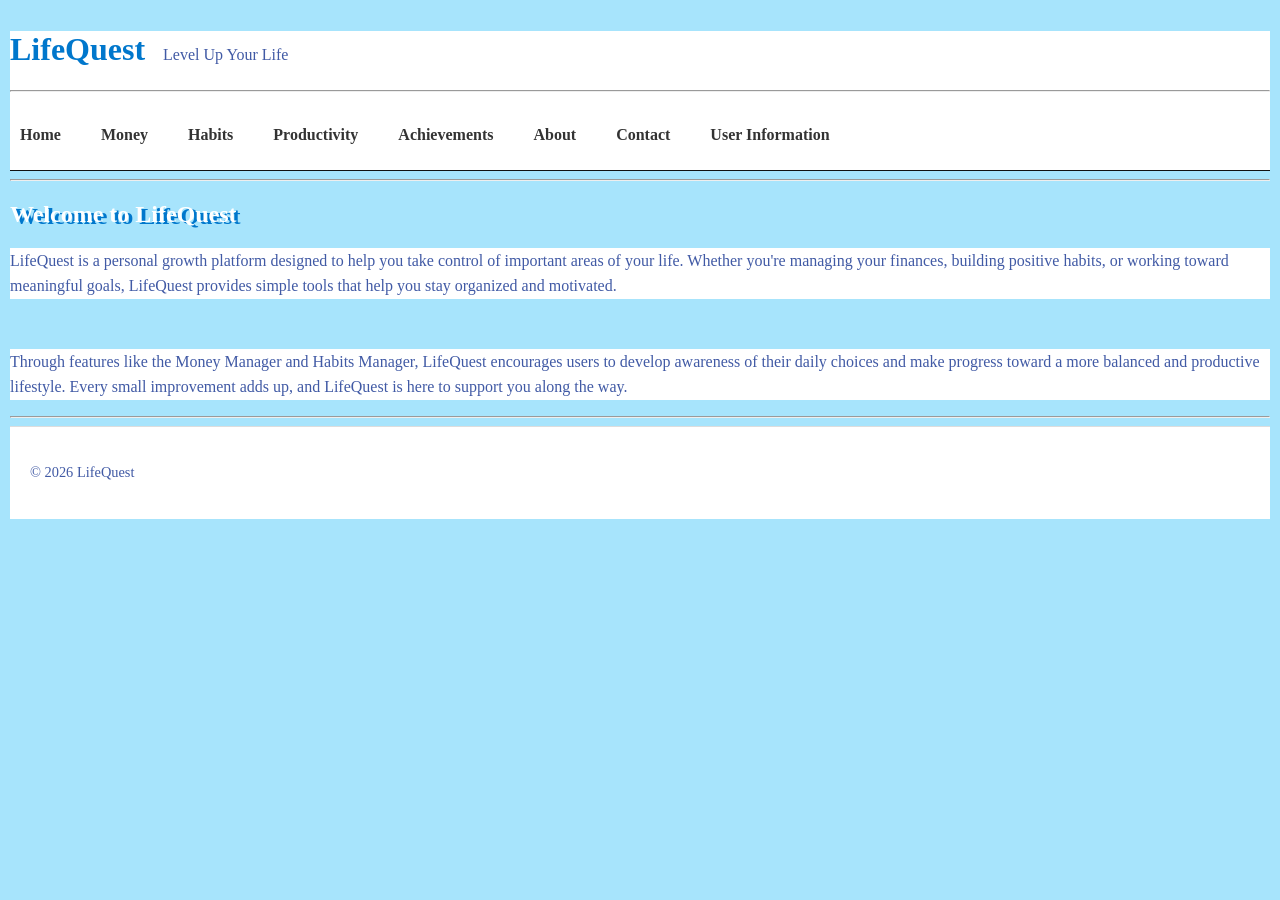
==== index.html @ 11bdcabb "fixes + clearer paragraphs" ====
<!DOCTYPE html>
<html lang="en">
<head>
  <meta charset="UTF-8">
  <title>LifeQuest | Home</title>
  <link rel="stylesheet" href="css/style.css">
</head>
<body>
  <div class="container">

  <header>
    <h1 class ="logo">LifeQuest <span class="tagline">    Level Up Your Life</span> </h1>
    <hr>
    <nav>
      <ul>
        <li><a href="index.html">Home</a></li>
        <li><a href="money.html">Money</a></li>
        <li><a href="habits.html">Habits</a></li>
        <li><a href="productivity.html">Productivity</a></li>
        <li><a href="achievements.html">Achievements</a></li>
        <li><a href="about.html">About</a></li>
        <li><a href="contact.html">Contact</a></li>
        <li><a href="userinformation.html">User Information</a></li>
      </ul>
    </nav>
  </header>

  <hr>

  <main>
    <h2>Welcome to LifeQuest</h2>
    <section>

    <p>
        LifeQuest is a personal growth platform designed to help you take control of
        important areas of your life. Whether you're managing your finances,
        building positive habits, or working toward meaningful goals, LifeQuest
        provides simple tools that help you stay organized and motivated.
    </p>
    </section>
    <br>
    <!-- put a photo here -->
    <section>
    <p>
        Through features like the Money Manager and Habits Manager, LifeQuest
        encourages users to develop awareness of their daily choices and make
        progress toward a more balanced and productive lifestyle. Every small
        improvement adds up, and LifeQuest is here to support you along the way.
    </p>
    </section>

  </main>

  <hr>

  <footer>
    <p>&copy; 2026 LifeQuest</p>
  </footer>
  </div>

</body>
</html>
---- css/style.css ----
.container{
   max-width: 9000px;
   padding:10px;
}
p {
   line-height:1.6;
}
.logo{
   text-shadow: None;
   color:#0077cc;
}
section{
   background-color: #FFFFFF;
}

body{
   display: flex;
   flex-direction: column;
   font-family:Georgia, 'Times New Roman', Times, serif;
   background-color:rgb(167, 228, 252);
   color: #415aa5;
   margin:0;
}

main {
   flex: 1;
}

header {
   background: #FFFFFF;
   border-bottom: 1px solid #111111;
}
h1, h2, h3{
   color: #FFFFFF;
   text-shadow: 4px 2px #0077cc
}

a{
   color:#415aa5;;
}
nav {
   padding:10px 0;
}

nav ul{
   list-style:none;
   display:flex;
   justify-content: left;
   gap:20px;
   padding:0;
}

nav a{
   text-decoration:none;
   color:#333;
   font-weight:600;
   padding: 5px 10px;
   transition: color 0.2 ease;
   text-align: left;

}
footer{
   text-align: left;
   padding:20px;
   background:white;
   border-top:1px solid #ddd;
   font-size: 0.9rem;

}

nav a:hover{
   color:#0077cc;
}

@media (max-width: 768px){

   nav ul{
      flex-direction:column;
      align-items:center;
   }

   .container{
      padding:10px;
   }

}

@media (max-width: 480px){

   h1{
      font-size:1.5rem;
   }

   nav ul{
      gap:10px;
   }

}

.form {
text-align: center;
padding: 10px;
border: 2px outset #FFFFFF;
}

.tagline {
    font-size: 1rem; 
    font-weight: normal;
    color: #415aa5;
    margin-left: 10px;
}
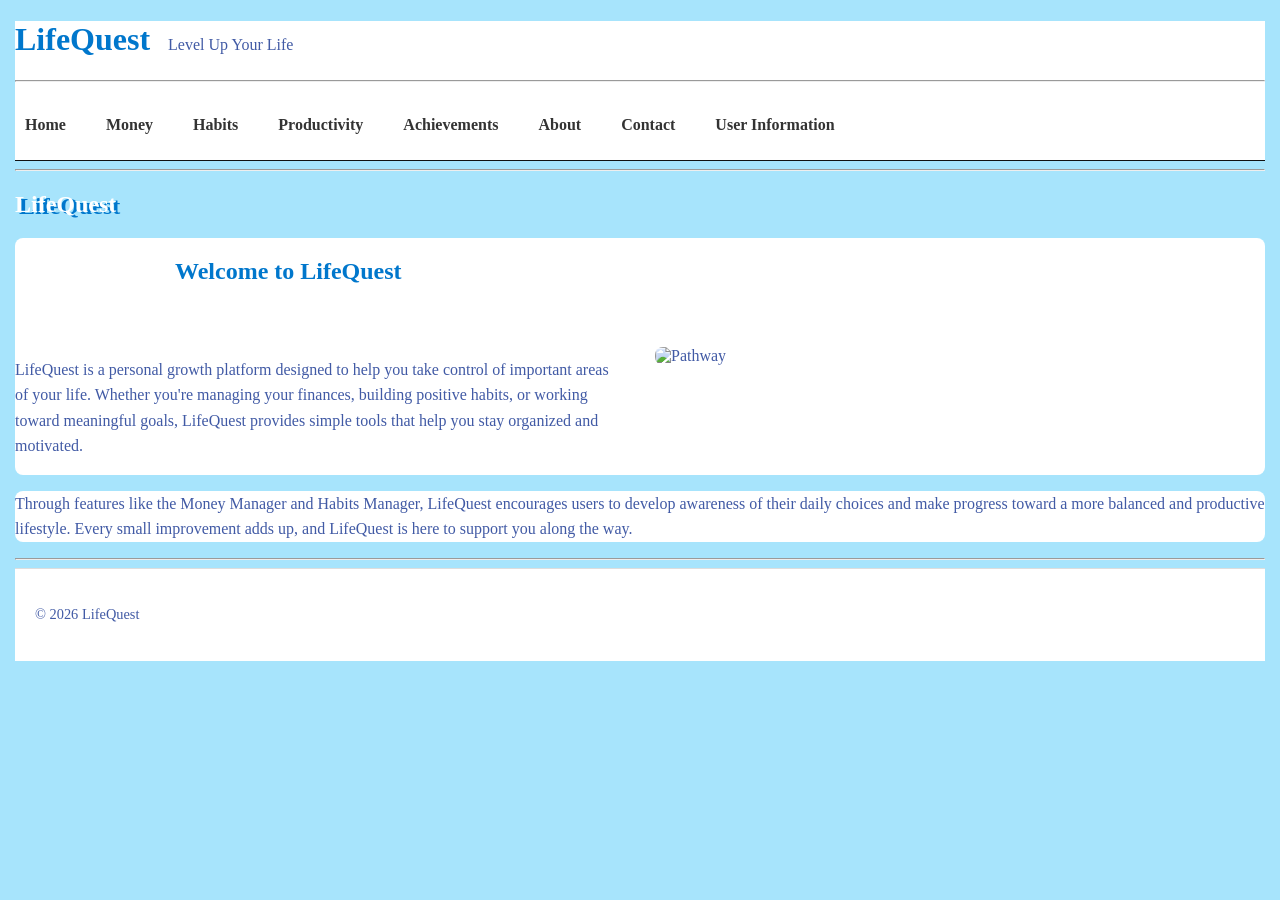
==== commit 02bbb1ae: "fixes and adjustments for more aesthetic appearance" ====
--- a/index.html
+++ b/index.html
@@ -28,24 +28,35 @@
   <hr>
 
   <main>
-    <h2>Welcome to LifeQuest</h2>
-    <section>
+    <h2>LifeQuest</h2>
+    <section class="side-section">
 
+  <div class="side-text">
+    <h2 style="text-shadow: none; color: #0077cc; margin-left: 10rem;">Welcome to LifeQuest</h2>
+    <br>
+    <br>
     <p>
-        LifeQuest is a personal growth platform designed to help you take control of
-        important areas of your life. Whether you're managing your finances,
-        building positive habits, or working toward meaningful goals, LifeQuest
-        provides simple tools that help you stay organized and motivated.
+      LifeQuest is a personal growth platform designed to help you take control of
+      important areas of your life. Whether you're managing your finances,
+      building positive habits, or working toward meaningful goals, LifeQuest
+      provides simple tools that help you stay organized and motivated.
     </p>
-    </section>
-    <br>
-    <!-- put a photo here -->
-    <section>
+
+  </div>
+
+  <div class="side-image">
+    <img src="images/Pathway.jpg" alt="Pathway">
+  </div>
+
+  </section>
+  <section>
     <p>
+ 
         Through features like the Money Manager and Habits Manager, LifeQuest
         encourages users to develop awareness of their daily choices and make
         progress toward a more balanced and productive lifestyle. Every small
         improvement adds up, and LifeQuest is here to support you along the way.
+      
     </p>
     </section>
 
--- a/css/style.css
+++ b/css/style.css
@@ -1,6 +1,6 @@
 .container{
-   max-width: 9000px;
-   padding:10px;
+   max-width: 1250px;
+   margin: auto;
 }
 p {
    line-height:1.6;
@@ -11,6 +11,7 @@
 }
 section{
    background-color: #FFFFFF;
+   border-radius: 8px;
 }
 
 body{
@@ -102,10 +103,45 @@
 padding: 10px;
 border: 2px outset #FFFFFF;
 }
+form label{
+   display: inline-block;
+   width: 140px;
+   text-align: right;
+   margin-right: 10px;
+}
+
 
 .tagline {
     font-size: 1rem; 
     font-weight: normal;
     color: #415aa5;
     margin-left: 10px;
+}
+
+.side-section {
+   display: flex;
+   align-items: center;
+   gap: 30px;
+}
+
+.side-text {
+   flex: 1;
+}
+
+.side-image {
+   flex: 1;
+}
+
+.side-image img {
+   width: 100%;
+   height: auto;
+   border-radius: 8px;
+}
+form input{
+   padding:8px;
+   border:1px solid #ccc;
+   border-radius:4px;
+}
+form div{
+   margin-bottom: 12px;
 }
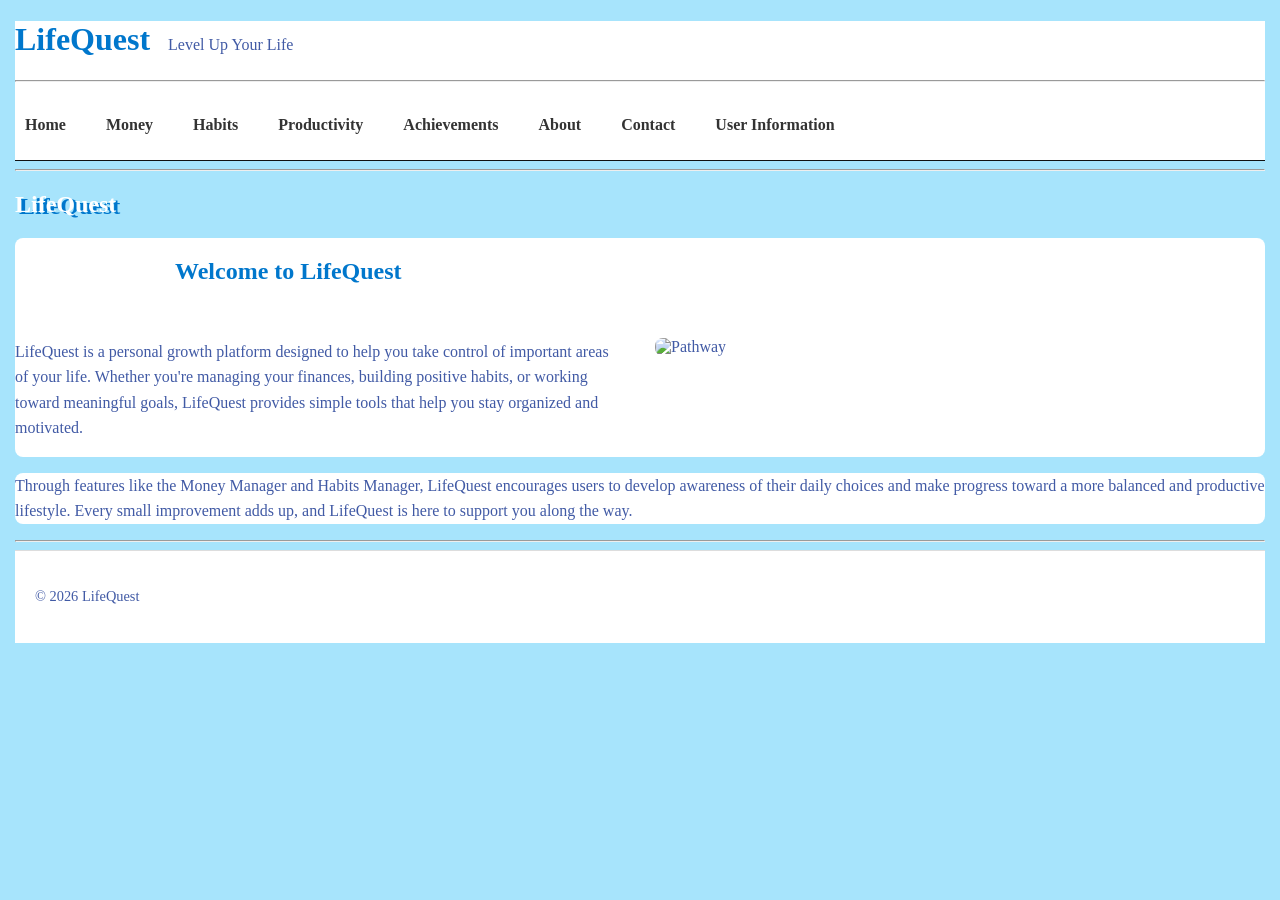
==== commit f4ac91cc: "Update index.html" ====
--- a/index.html
+++ b/index.html
@@ -33,7 +33,6 @@
 
   <div class="side-text">
     <h2 style="text-shadow: none; color: #0077cc; margin-left: 10rem;">Welcome to LifeQuest</h2>
-    <br>
     <br>
     <p>
       LifeQuest is a personal growth platform designed to help you take control of
--- a/css/style.css
+++ b/css/style.css
@@ -78,6 +78,9 @@
    nav ul{
       flex-direction:column;
       align-items:center;
+   .side-section{
+      flex-direction: column;
+   }
    }
 
    .container{
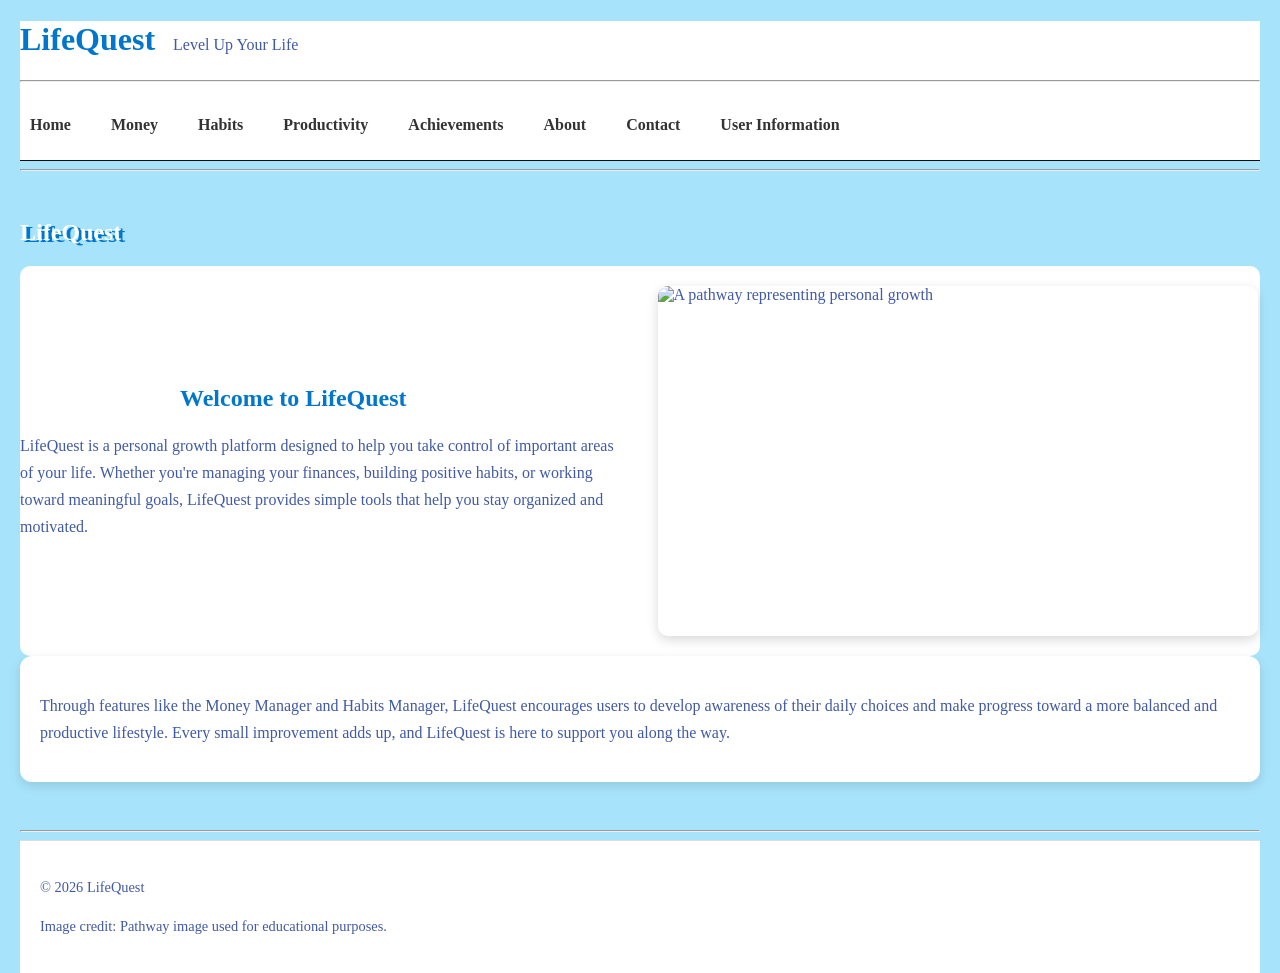
==== commit 33694215: "Finishing up phase 2 with styling and content updates" ====
--- a/index.html
+++ b/index.html
@@ -1,74 +1,74 @@
 <!DOCTYPE html>
 <html lang="en">
+
 <head>
   <meta charset="UTF-8">
+  <meta name="viewport" content="width=device-width, initial-scale=1.0">
   <title>LifeQuest | Home</title>
   <link rel="stylesheet" href="css/style.css">
 </head>
+
 <body>
   <div class="container">
+    <header>
+      <h1 class="logo">
+        LifeQuest
+        <span class="tagline">Level Up Your Life</span>
+      </h1>
+      <hr>
 
-  <header>
-    <h1 class ="logo">LifeQuest <span class="tagline">    Level Up Your Life</span> </h1>
+      <nav>
+        <ul>
+          <li><a href="index.html">Home</a></li>
+          <li><a href="money.html">Money</a></li>
+          <li><a href="habits.html">Habits</a></li>
+          <li><a href="productivity.html">Productivity</a></li>
+          <li><a href="achievements.html">Achievements</a></li>
+          <li><a href="about.html">About</a></li>
+          <li><a href="contact.html">Contact</a></li>
+          <li><a href="userInformation.html">User Information</a></li>
+        </ul>
+      </nav>
+    </header>
+
     <hr>
-    <nav>
-      <ul>
-        <li><a href="index.html">Home</a></li>
-        <li><a href="money.html">Money</a></li>
-        <li><a href="habits.html">Habits</a></li>
-        <li><a href="productivity.html">Productivity</a></li>
-        <li><a href="achievements.html">Achievements</a></li>
-        <li><a href="about.html">About</a></li>
-        <li><a href="contact.html">Contact</a></li>
-        <li><a href="userinformation.html">User Information</a></li>
-      </ul>
-    </nav>
-  </header>
 
-  <hr>
+    <main>
+      <h2 class="page-title">LifeQuest</h2>
 
-  <main>
-    <h2>LifeQuest</h2>
-    <section class="side-section">
+      <section class="side-section">
+        <div class="side-text">
+          <h2 style="text-shadow: none; color: #0077cc; margin-left: 10rem;">Welcome to LifeQuest</h2>
+          <p>
+            LifeQuest is a personal growth platform designed to help you take control of
+            important areas of your life. Whether you're managing your finances,
+            building positive habits, or working toward meaningful goals, LifeQuest
+            provides simple tools that help you stay organized and motivated.
+          </p>
+        </div>
 
-  <div class="side-text">
-    <h2 style="text-shadow: none; color: #0077cc; margin-left: 10rem;">Welcome to LifeQuest</h2>
-    <br>
-    <p>
-      LifeQuest is a personal growth platform designed to help you take control of
-      important areas of your life. Whether you're managing your finances,
-      building positive habits, or working toward meaningful goals, LifeQuest
-      provides simple tools that help you stay organized and motivated.
-    </p>
+        <div class="side-image">
+          <img src="images/Pathway.jpg" alt="A pathway representing personal growth">
+        </div>
+      </section>
 
+      <section class="card">
+        <p>
+          Through features like the Money Manager and Habits Manager, LifeQuest
+          encourages users to develop awareness of their daily choices and make
+          progress toward a more balanced and productive lifestyle. Every small
+          improvement adds up, and LifeQuest is here to support you along the way.
+        </p>
+      </section>
+    </main>
+
+    <hr>
+
+    <footer>
+      <p>&copy; 2026 LifeQuest</p>
+      <p>Image credit: Pathway image used for educational purposes.</p>
+    </footer>
   </div>
+</body>
 
-  <div class="side-image">
-    <img src="images/Pathway.jpg" alt="Pathway">
-  </div>
-
-  </section>
-  <section>
-    <p>
- 
-        Through features like the Money Manager and Habits Manager, LifeQuest
-        encourages users to develop awareness of their daily choices and make
-        progress toward a more balanced and productive lifestyle. Every small
-        improvement adds up, and LifeQuest is here to support you along the way.
-      
-    </p>
-    </section>
-
-  </main>
-
-  <hr>
-
-  <footer>
-    <p>&copy; 2026 LifeQuest</p>
-  </footer>
-  </div>
-
-</body>
-</html>
-
-
+</html>
--- a/css/style.css
+++ b/css/style.css
@@ -1,150 +1,207 @@
 .container{
-   max-width: 1250px;
-   margin: auto;
-}
-p {
-   line-height:1.6;
-}
+    max-width:1250px;
+    margin:auto;
+    padding:0 20px;
+}
+
+/* BODY */
+
+body{
+    margin:0;
+    display:flex;
+    flex-direction:column;
+    font-family:Georgia,'Times New Roman',Times,serif;
+    background-color:rgb(167,228,252);
+    color:#415aa5;
+}
+
+main{
+    flex:1;
+    padding:20px 0;
+}
+
+/* TEXT */
+
+p{
+    line-height:1.7;
+}
+
+h1,h2,h3{
+    color:#ffffff;
+    text-shadow:4px 2px #0077cc;
+}
+
+/* LOGO */
+
 .logo{
-   text-shadow: None;
-   color:#0077cc;
-}
+    text-shadow:none;
+    color:#0077cc;
+}
+
+.tagline{
+    font-size:1rem;
+    font-weight:normal;
+    color:#415aa5;
+    margin-left:10px;
+}
+
+/* HEADER */
+
+header{
+    background:#ffffff;
+    border-bottom:1px solid #111111;
+}
+
+/* NAVIGATION */
+
+nav{
+    padding:10px 0;
+}
+
+nav ul{
+    list-style:none;
+    display:flex;
+    gap:20px;
+    padding:0;
+}
+
+nav a{
+    text-decoration:none;
+    color:#333;
+    font-weight:600;
+    padding:5px 10px;
+    transition:color 0.2s ease;
+}
+
+nav a:hover{
+    color:#0077cc;
+}
+
+/* LINKS */
+
+a{
+    color:#415aa5;
+}
+
+/* SECTIONS */
+
 section{
-   background-color: #FFFFFF;
-   border-radius: 8px;
-}
-
-body{
-   display: flex;
-   flex-direction: column;
-   font-family:Georgia, 'Times New Roman', Times, serif;
-   background-color:rgb(167, 228, 252);
-   color: #415aa5;
-   margin:0;
-}
-
-main {
-   flex: 1;
-}
-
-header {
-   background: #FFFFFF;
-   border-bottom: 1px solid #111111;
-}
-h1, h2, h3{
-   color: #FFFFFF;
-   text-shadow: 4px 2px #0077cc
-}
-
-a{
-   color:#415aa5;;
-}
-nav {
-   padding:10px 0;
-}
-
-nav ul{
-   list-style:none;
-   display:flex;
-   justify-content: left;
-   gap:20px;
-   padding:0;
-}
-
-nav a{
-   text-decoration:none;
-   color:#333;
-   font-weight:600;
-   padding: 5px 10px;
-   transition: color 0.2 ease;
-   text-align: left;
-
-}
+    background-color:#ffffff;
+    border-radius:10px;
+}
+
+/* CARDS */
+
+.card{
+    background-color:#ffffff;
+    border-radius:12px;
+    padding:20px;
+    margin-bottom:20px;
+    box-shadow:0 4px 12px rgba(0,0,0,0.12);
+}
+
+/* SIDE LAYOUT */
+
+.side-section{
+    display:flex;
+    align-items:center;
+    gap:30px;
+}
+
+.side-text{
+    flex:1;
+}
+
+.side-image{
+    flex:1;
+}
+
+/* IMAGE STYLE */
+
+.side-image img{
+    width:600px;
+    height:350px;
+    object-fit:cover;
+    border-radius:10px;
+    display:block;
+    margin:20px auto;
+    box-shadow:0 4px 12px rgba(0,0,0,0.15);
+}
+
+/* FOOTER */
+
 footer{
-   text-align: left;
-   padding:20px;
-   background:white;
-   border-top:1px solid #ddd;
-   font-size: 0.9rem;
-
-}
-
-nav a:hover{
-   color:#0077cc;
-}
-
-@media (max-width: 768px){
-
-   nav ul{
-      flex-direction:column;
-      align-items:center;
-   .side-section{
-      flex-direction: column;
-   }
-   }
-
-   .container{
-      padding:10px;
-   }
-
-}
-
-@media (max-width: 480px){
-
-   h1{
-      font-size:1.5rem;
-   }
-
-   nav ul{
-      gap:10px;
-   }
-
-}
-
-.form {
-text-align: center;
-padding: 10px;
-border: 2px outset #FFFFFF;
-}
+    text-align:left;
+    padding:20px;
+    background:white;
+    border-top:1px solid #ddd;
+    font-size:0.9rem;
+}
+
+/* FORM */
+
+.form{
+    text-align:center;
+    padding:10px;
+    border:2px outset #ffffff;
+}
+
+form{
+    background:white;
+    padding:25px;
+    border-radius:10px;
+    max-width:700px;
+    margin:auto;
+}
+
 form label{
-   display: inline-block;
-   width: 140px;
-   text-align: right;
-   margin-right: 10px;
-}
-
-
-.tagline {
-    font-size: 1rem; 
-    font-weight: normal;
-    color: #415aa5;
-    margin-left: 10px;
-}
-
-.side-section {
-   display: flex;
-   align-items: center;
-   gap: 30px;
-}
-
-.side-text {
-   flex: 1;
-}
-
-.side-image {
-   flex: 1;
-}
-
-.side-image img {
-   width: 100%;
-   height: auto;
-   border-radius: 8px;
-}
-form input{
-   padding:8px;
-   border:1px solid #ccc;
-   border-radius:4px;
-}
+    display:inline-block;
+    width:140px;
+    text-align:right;
+    margin-right:10px;
+}
+
+form input,
+form textarea{
+    padding:8px;
+    border:1px solid #ccc;
+    border-radius:4px;
+}
+
 form div{
-   margin-bottom: 12px;
+    margin-bottom:12px;
+}
+
+/* MOBILE */
+
+@media (max-width:768px){
+
+    nav ul{
+        flex-direction:column;
+        align-items:center;
+    }
+
+    .side-section{
+        flex-direction:column;
+    }
+
+    .side-image img{
+        width:100%;
+        height:auto;
+    }
+
+    .container{
+        padding:10px;
+    }
+}
+
+@media (max-width:480px){
+
+    h1{
+        font-size:1.5rem;
+    }
+
+    nav ul{
+        gap:10px;
+    }
 }
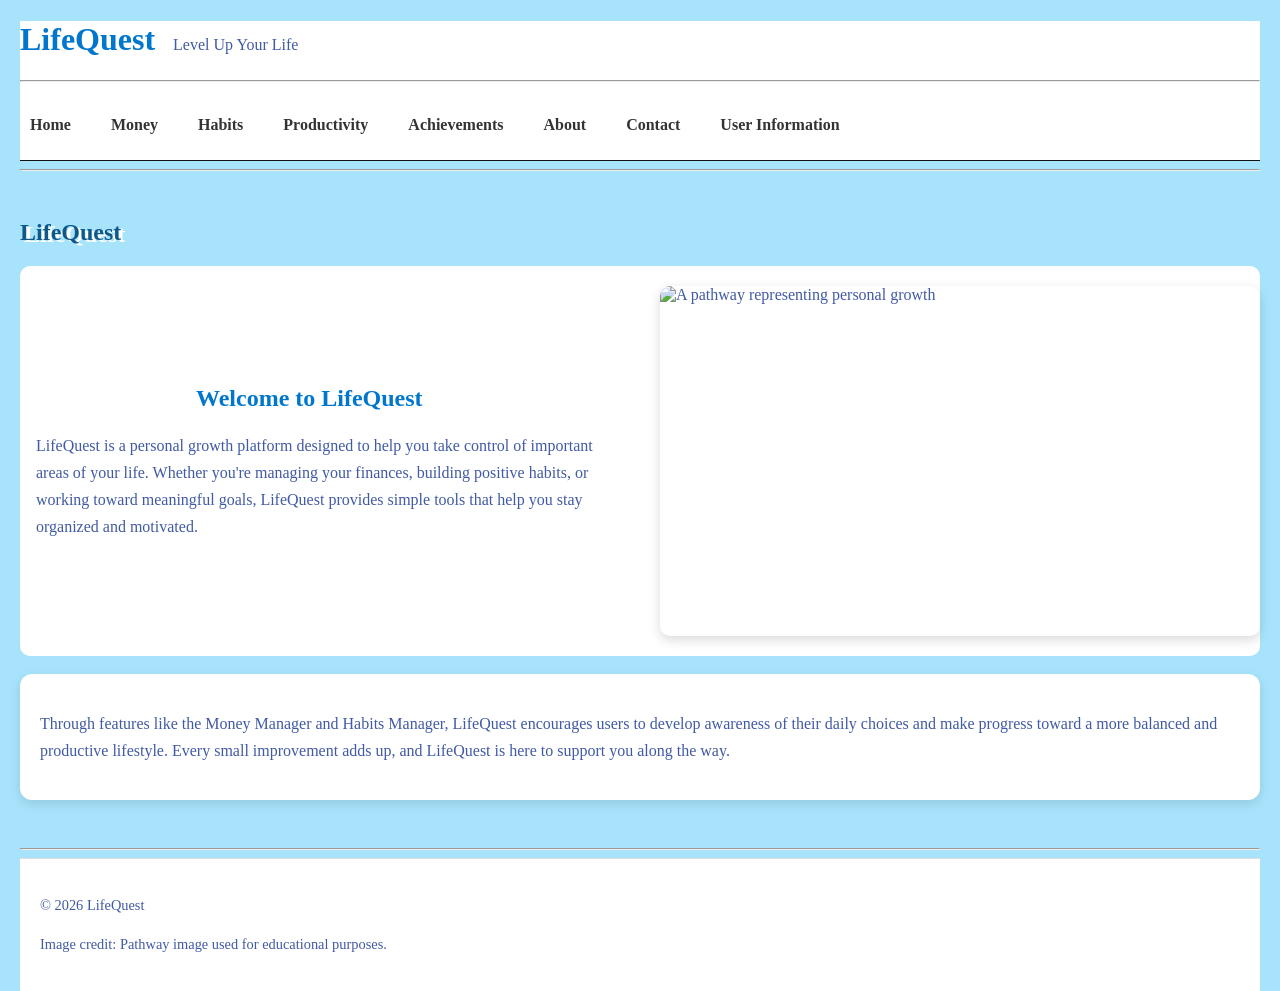
==== commit 4718f513: "fixes" ====
--- a/index.html
+++ b/index.html
@@ -51,6 +51,7 @@
           <img src="images/Pathway.jpg" alt="A pathway representing personal growth">
         </div>
       </section>
+      <br>
 
       <section class="card">
         <p>
--- a/css/style.css
+++ b/css/style.css
@@ -27,8 +27,11 @@
 }
 
 h1,h2,h3{
-    color:#ffffff;
-    text-shadow:4px 2px #0077cc;
+    color: #11588a;
+    text-shadow: 4px 2px #FFFFFF;
+
+    /* color:#ffffff;
+     text-shadow:4px 2px #0077cc;*/
 }
 
 /* LOGO */
@@ -110,6 +113,7 @@
 
 .side-text{
     flex:1;
+    margin:1rem;
 }
 
 .side-image{
@@ -170,6 +174,7 @@
 
 form div{
     margin-bottom:12px;
+    margin: 10px 10px 10px 150px;
 }
 
 /* MOBILE */
@@ -204,4 +209,7 @@
     nav ul{
         gap:10px;
     }
-}+}
+.feedback{
+    margin: 1px 100px 1px 265px;
+}
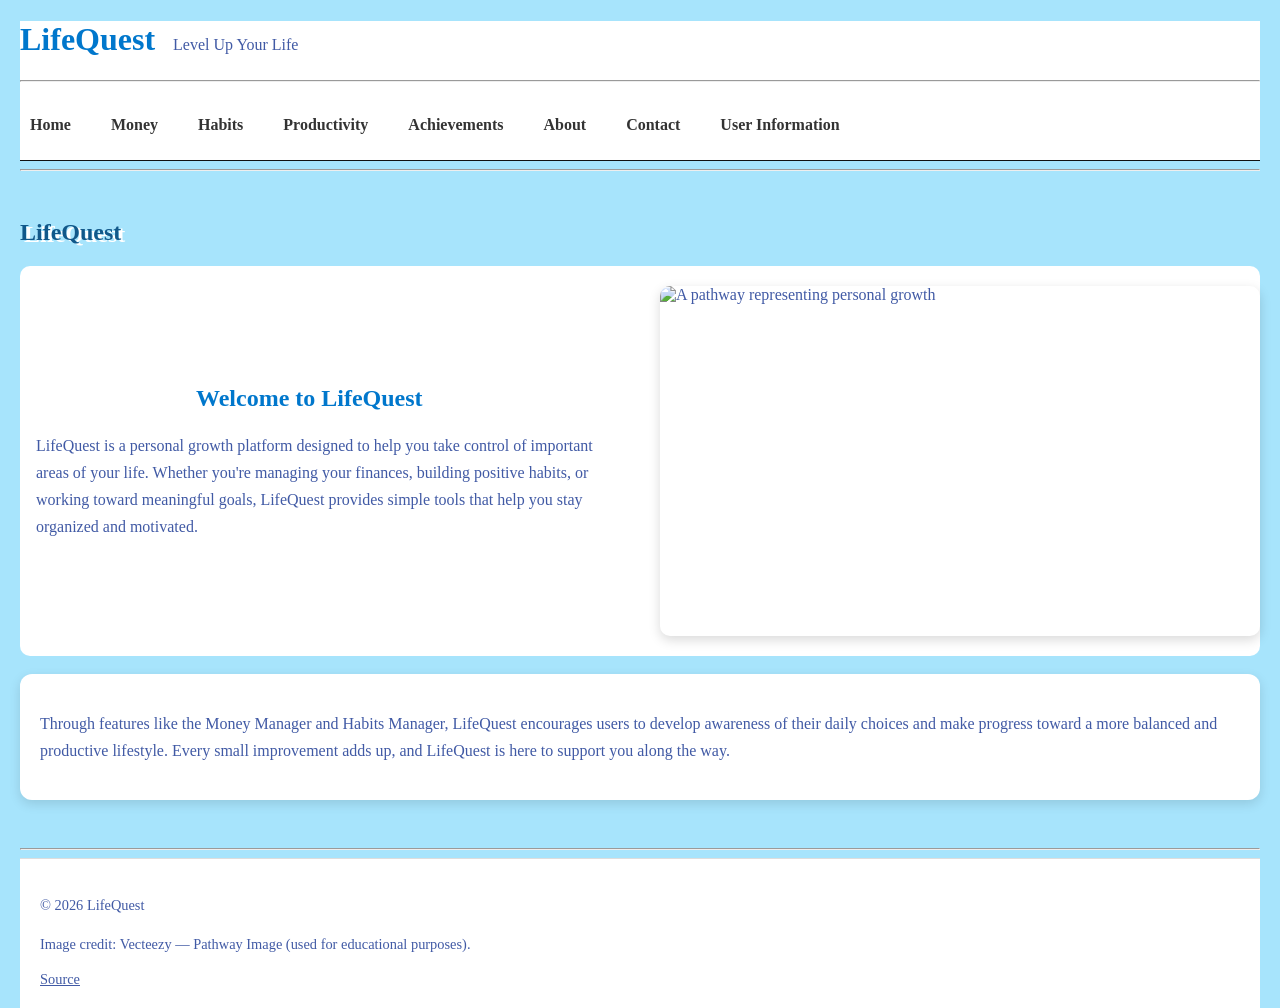
==== commit 8dcf95b5: "Added credits/sources for the images" ====
--- a/index.html
+++ b/index.html
@@ -67,7 +67,10 @@
 
     <footer>
       <p>&copy; 2026 LifeQuest</p>
-      <p>Image credit: Pathway image used for educational purposes.</p>
+      <p>Image credit: Vecteezy — Pathway Image (used for educational
+        purposes).</p>
+      <a
+        href="https://www.vecteezy.com/photo/33943109-a-wooden-path-leads-to-the-sun-in-the-mountains-ai-generated">Source</a>
     </footer>
   </div>
 </body>
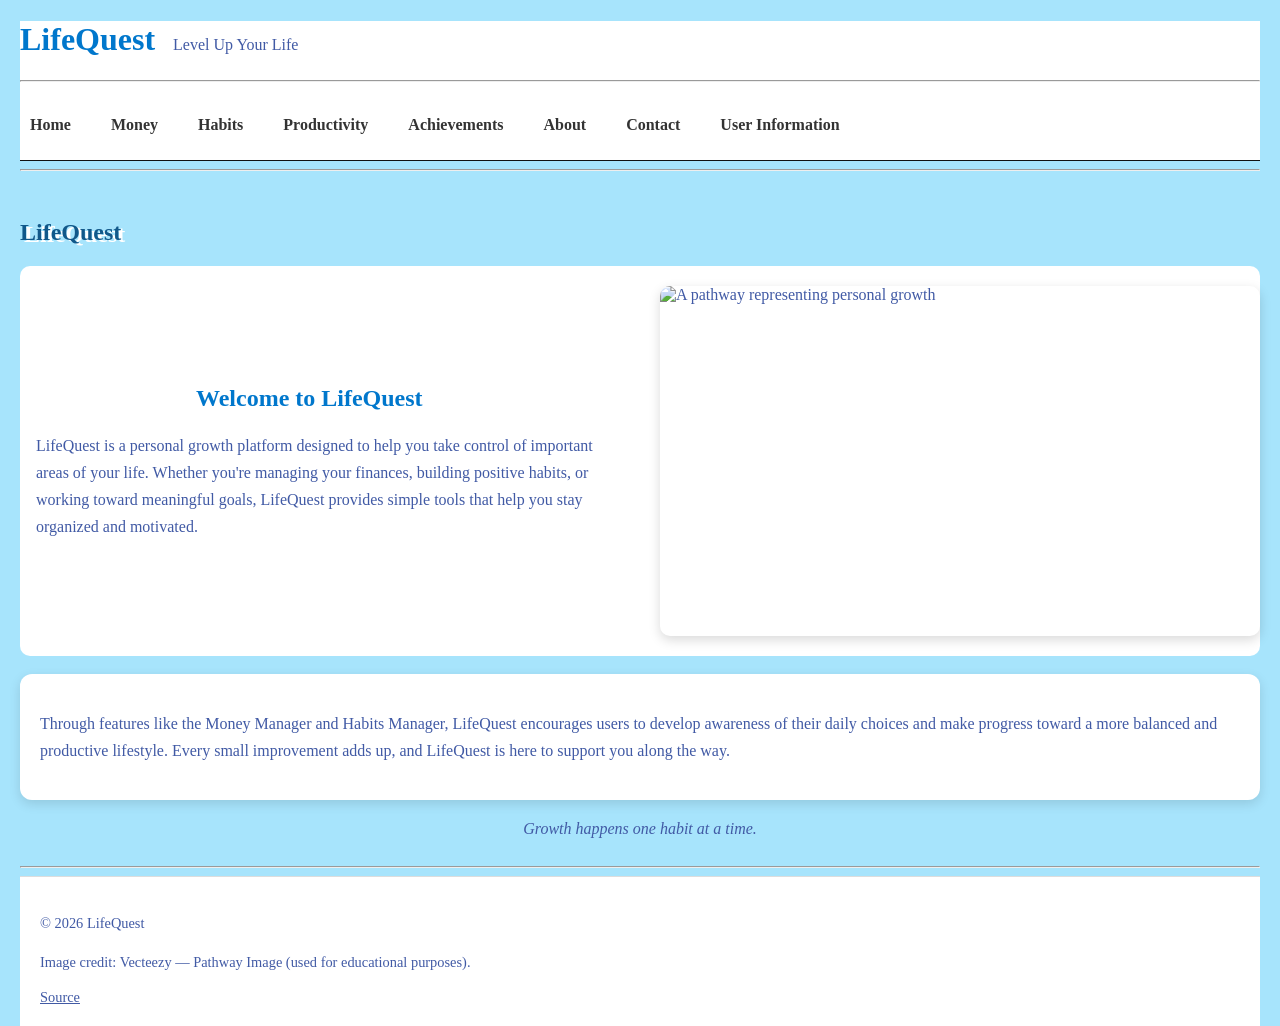
==== commit 126e84e3: "Phase 3: Added JavaScript interactivity, DOM manipulation, and UI features for all pages." ====
--- a/index.html
+++ b/index.html
@@ -73,6 +73,8 @@
         href="https://www.vecteezy.com/photo/33943109-a-wooden-path-leads-to-the-sun-in-the-mountains-ai-generated">Source</a>
     </footer>
   </div>
+  <script src="js/main.js"></script>
+
 </body>
 
 </html>
--- a/css/style.css
+++ b/css/style.css
@@ -1,32 +1,34 @@
-.container{
-    max-width:1250px;
-    margin:auto;
-    padding:0 20px;
+.container {
+    max-width: 1250px;
+    margin: auto;
+    padding: 0 20px;
 }
 
 /* BODY */
 
-body{
-    margin:0;
-    display:flex;
-    flex-direction:column;
-    font-family:Georgia,'Times New Roman',Times,serif;
-    background-color:rgb(167,228,252);
-    color:#415aa5;
-}
-
-main{
-    flex:1;
-    padding:20px 0;
+body {
+    margin: 0;
+    display: flex;
+    flex-direction: column;
+    font-family: Georgia, 'Times New Roman', Times, serif;
+    background-color: rgb(167, 228, 252);
+    color: #415aa5;
+}
+
+main {
+    flex: 1;
+    padding: 20px 0;
 }
 
 /* TEXT */
 
-p{
-    line-height:1.7;
-}
-
-h1,h2,h3{
+p {
+    line-height: 1.7;
+}
+
+h1,
+h2,
+h3 {
     color: #11588a;
     text-shadow: 4px 2px #FFFFFF;
 
@@ -36,180 +38,204 @@
 
 /* LOGO */
 
-.logo{
-    text-shadow:none;
-    color:#0077cc;
-}
-
-.tagline{
-    font-size:1rem;
-    font-weight:normal;
-    color:#415aa5;
-    margin-left:10px;
+.logo {
+    text-shadow: none;
+    color: #0077cc;
+}
+
+.tagline {
+    font-size: 1rem;
+    font-weight: normal;
+    color: #415aa5;
+    margin-left: 10px;
 }
 
 /* HEADER */
 
-header{
-    background:#ffffff;
-    border-bottom:1px solid #111111;
+header {
+    background: #ffffff;
+    border-bottom: 1px solid #111111;
 }
 
 /* NAVIGATION */
 
-nav{
-    padding:10px 0;
-}
-
-nav ul{
-    list-style:none;
-    display:flex;
-    gap:20px;
-    padding:0;
-}
-
-nav a{
-    text-decoration:none;
-    color:#333;
-    font-weight:600;
-    padding:5px 10px;
-    transition:color 0.2s ease;
-}
-
-nav a:hover{
-    color:#0077cc;
+nav {
+    padding: 10px 0;
+}
+
+nav ul {
+    list-style: none;
+    display: flex;
+    gap: 20px;
+    padding: 0;
+}
+
+nav a {
+    text-decoration: none;
+    color: #333;
+    font-weight: 600;
+    padding: 5px 10px;
+    transition: color 0.2s ease;
+}
+
+nav a:hover {
+    color: #0077cc;
 }
 
 /* LINKS */
 
-a{
-    color:#415aa5;
+a {
+    color: #415aa5;
 }
 
 /* SECTIONS */
 
-section{
-    background-color:#ffffff;
-    border-radius:10px;
+section {
+    background-color: #ffffff;
+    border-radius: 10px;
 }
 
 /* CARDS */
 
-.card{
-    background-color:#ffffff;
-    border-radius:12px;
-    padding:20px;
-    margin-bottom:20px;
-    box-shadow:0 4px 12px rgba(0,0,0,0.12);
+.card {
+    background-color: #ffffff;
+    border-radius: 12px;
+    padding: 20px;
+    margin-bottom: 20px;
+    box-shadow: 0 4px 12px rgba(0, 0, 0, 0.12);
 }
 
 /* SIDE LAYOUT */
 
-.side-section{
-    display:flex;
-    align-items:center;
-    gap:30px;
-}
-
-.side-text{
-    flex:1;
-    margin:1rem;
-}
-
-.side-image{
-    flex:1;
+.side-section {
+    display: flex;
+    align-items: center;
+    gap: 30px;
+}
+
+.side-text {
+    flex: 1;
+    margin: 1rem;
+}
+
+.side-image {
+    flex: 1;
 }
 
 /* IMAGE STYLE */
 
-.side-image img{
-    width:600px;
-    height:350px;
-    object-fit:cover;
-    border-radius:10px;
-    display:block;
-    margin:20px auto;
-    box-shadow:0 4px 12px rgba(0,0,0,0.15);
+.side-image img {
+    width: 600px;
+    height: 350px;
+    object-fit: cover;
+    border-radius: 10px;
+    display: block;
+    margin: 20px auto;
+    box-shadow: 0 4px 12px rgba(0, 0, 0, 0.15);
 }
 
 /* FOOTER */
 
-footer{
-    text-align:left;
-    padding:20px;
-    background:white;
-    border-top:1px solid #ddd;
-    font-size:0.9rem;
+footer {
+    text-align: left;
+    padding: 20px;
+    background: white;
+    border-top: 1px solid #ddd;
+    font-size: 0.9rem;
 }
 
 /* FORM */
 
-.form{
-    text-align:center;
-    padding:10px;
-    border:2px outset #ffffff;
-}
-
-form{
-    background:white;
-    padding:25px;
-    border-radius:10px;
-    max-width:700px;
-    margin:auto;
-}
-
-form label{
-    display:inline-block;
-    width:140px;
-    text-align:right;
-    margin-right:10px;
+.form {
+    text-align: center;
+    padding: 10px;
+    border: 2px outset #ffffff;
+}
+
+form {
+    background: white;
+    padding: 25px;
+    border-radius: 10px;
+    max-width: 700px;
+    margin: auto;
+}
+
+form label {
+    display: inline-block;
+    width: 140px;
+    text-align: right;
+    margin-right: 10px;
 }
 
 form input,
-form textarea{
-    padding:8px;
-    border:1px solid #ccc;
-    border-radius:4px;
-}
-
-form div{
-    margin-bottom:12px;
+form textarea {
+    padding: 8px;
+    border: 1px solid #ccc;
+    border-radius: 4px;
+}
+
+form div {
+    margin-bottom: 12px;
     margin: 10px 10px 10px 150px;
 }
 
 /* MOBILE */
 
-@media (max-width:768px){
-
-    nav ul{
-        flex-direction:column;
-        align-items:center;
-    }
-
-    .side-section{
-        flex-direction:column;
-    }
-
-    .side-image img{
-        width:100%;
-        height:auto;
-    }
-
-    .container{
-        padding:10px;
-    }
-}
-
-@media (max-width:480px){
-
-    h1{
-        font-size:1.5rem;
-    }
-
-    nav ul{
-        gap:10px;
-    }
-}
-.feedback{
-    margin: 1px 100px 1px 265px;
-}
+@media (max-width:768px) {
+
+    nav ul {
+        flex-direction: column;
+        align-items: center;
+    }
+
+    .side-section {
+        flex-direction: column;
+    }
+
+    .side-image img {
+        width: 100%;
+        height: auto;
+    }
+
+    .container {
+        padding: 10px;
+    }
+}
+
+@media (max-width:480px) {
+
+    h1 {
+        font-size: 1.5rem;
+    }
+
+    nav ul {
+        gap: 10px;
+    }
+}
+
+.feedback {
+    display: flex;
+    flex-direction: column;
+    align-items: center;
+}
+
+.feedback form {
+    width: 100%;
+    max-width: 500px;
+}
+
+.feedback textarea {
+    width: 100%;
+    height: 120px;
+    margin: 10px 0 15px;
+}
+
+.feedback button {
+    display: block;
+    margin: 0 auto;
+}
+
+.quote-box {
+    margin-top: 50px;
+    margin-bottom: 20px;
+}
